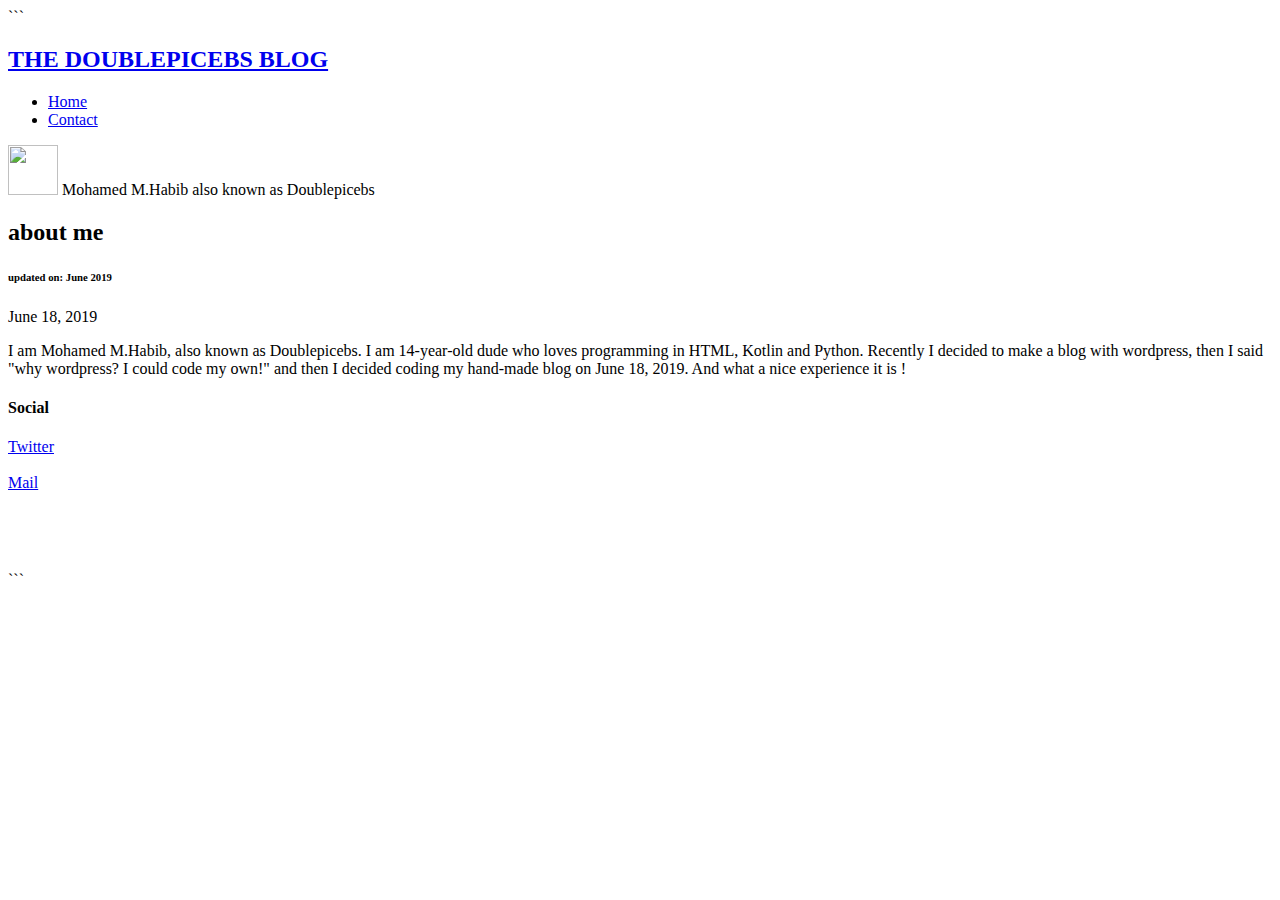
==== about.html @ b7617b6c "About page" ====
```
<!DOCTYPE html>
<html>
<head>
<title> 
THE NG BLOG
</title>
<link rel="stylesheet" type ="text/css" href ="styles.css">
</head>
<body>
<div id = "header">
<div class = "container">
<h2><a id=" header-title" href = "index.html"> THE DOUBLEPICEBS BLOG </a></h2>
<ul id="header-nav">
<li><a href ="index.html">Home</a></li>
<li><a href ="contact.html">Contact</a></li>
</ul>
</div>
</div>
<div id = "content">
<div class = "container">
<div class = "about">
<div class = "about-author">
<img src = "me.jpg" height ="50 px" width ="50px">
<span> Mohamed M.Habib also known as Doublepicebs </span>
</div>
<h2 class = "about-title"> about me </h2>
<div class = "about-content">
<span>
<h6>updated on: June 2019</h6> June 18, 2019
</span>
<p>
I am Mohamed M.Habib, also known as Doublepicebs. I am 14-year-old dude who loves programming in HTML, Kotlin and Python. Recently I decided to make a blog with wordpress, then I said "why wordpress? I could
code my own!" and then I decided coding my hand-made blog on June 18, 2019. And what a nice experience it is !
</div>
</div>
</div>
</div>
</div>
<div id = "footer">
<div class = "container">
<div class = "coloumn">
<h4> Social </h4>
<p class="white-links">
<font color="white">
<a href = "https://twitter.com/@Doublepicebs"> Twitter </a>
<br>
<a class="white-links" = "https://nnagamesofficialwebiste.wordpress.com/"> 
Wordpress site</a><br>
<a class="white-links" href = "mailto: nananny20054@outlook.com"> Mail </a>
</div></p>
<div class = "coloumn">
<h4>My Story</h4>
Since I, Mohamed M.Habib was at 2nd preparatory,14 years old, I thought of making my hand-made coded blog and here I am, making my own blog by myself, using HTML, JavaScript and CSS
</font>
</div>
</div>
</div>
</body>
</html>

```
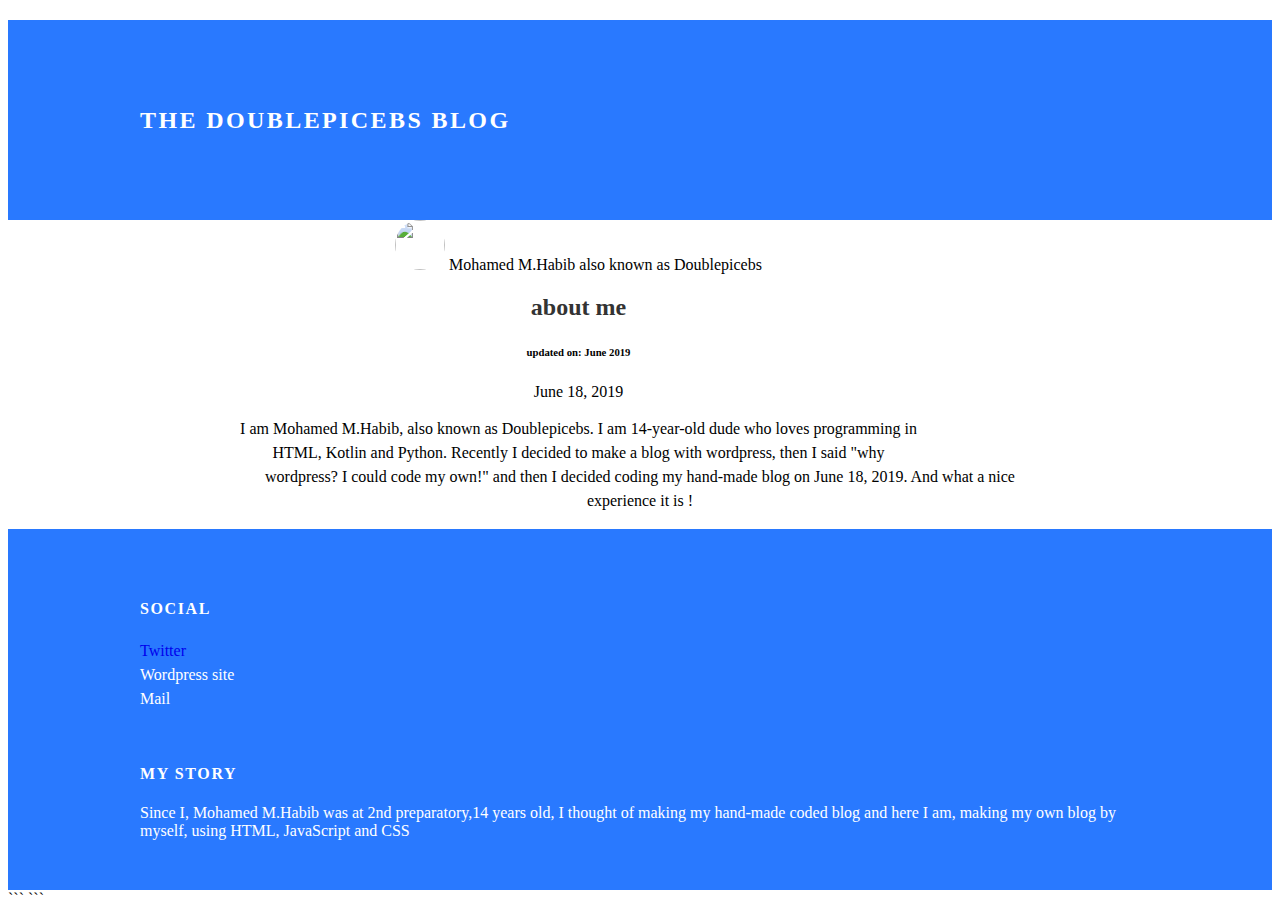
==== commit 5baa340f: "About" ====
--- a/about.html
+++ b/about.html
@@ -1,4 +1,3 @@
-```
 <!DOCTYPE html>
 <html>
 <head>
@@ -58,5 +57,7 @@
 </div>
 </body>
 </html>
+```
 
 ```
+
--- a/styles.css
+++ b/styles.css
@@ -0,0 +1,130 @@
+```
+@import url(http://fonts.googleapis.com/css?family=Montserrat:400,700);
+
+    body{
+    color: #555;
+    margin: 0;
+    font-family: "Montserrat", sans-serif;
+    }
+    
+    #header{
+    background-color: #2979FF;
+    height: 200px;
+    line-height: 200px;	
+    }
+    
+    #header a{
+    	color: white;
+    	text-decoration: none;
+    	text-transform: uppercase;
+    	letter-spacing: 0.1em;
+    }
+    
+    #header a:hover{
+    	color: #222;
+    }
+    
+    #header-title{
+    	display: block;
+    	float: left;
+    	color: white;
+    	font-size: 20px;
+    	font-weight: bold;
+    }
+    
+    #header-nav{
+    	display: block;
+    	float: right;
+    	margin-top: 0;
+        margin-left: 0;
+    }
+    
+    #header-nav li{
+    	display: inline;
+    	color: white;
+    	padding-left: 20px;
+    }
+    
+    .container{
+    	max-width: 1000px;
+    	margin: 0 auto;
+    }
+    
+    #footer{
+    	background-color: #2979FF;
+    	padding: 50px 0;
+    }
+    
+    .coloumn{
+    	min-width: 300px;
+    	display: inline-block;
+    	vertical-align: top;
+    }
+    
+    #footer h4{
+    	color: white;
+    	text-transform: uppercase;
+    	letter-spacing: 0.1em;
+    }
+    
+    #footer p{
+    	color: white;
+    }
+    
+    a{
+    	text-decoration: none;
+    }
+    
+    a:hover{
+    	color: #E0E0E0;
+    }
+    
+    .white-links{
+    	color: white;
+    }
+    
+    .post, .about{
+    	max-width: 800px;
+    	margin: 0 auto;
+    	padding: 60 0;
+    }
+    
+    .post-author img{
+    	width: 50px;
+    	height: 50px;
+    	vertical-align: middle;
+    }
+    
+    .post-author span{
+    	margin-left: 16px;
+    }
+    
+    .post-date{
+    	color:#D2D2D2;
+    	font size: 14px;
+    	font-weight: bold;
+    	text-transform: uppercase;
+    	letter-spacing: 0.1em;
+    }
+    
+    h1, h2, h3, h4{
+    	color: #333;
+    }
+    
+    p{
+    	line-height: 1.5;
+    }
+    
+    .about{
+    	text-align: center;
+    }
+    
+    .post-author img, .about-author img{
+    	border-radius: 50%;
+    }
+    
+    .post-container:nth-child(even){
+    	background-color: #E0E0E0;
+    }
+
+```
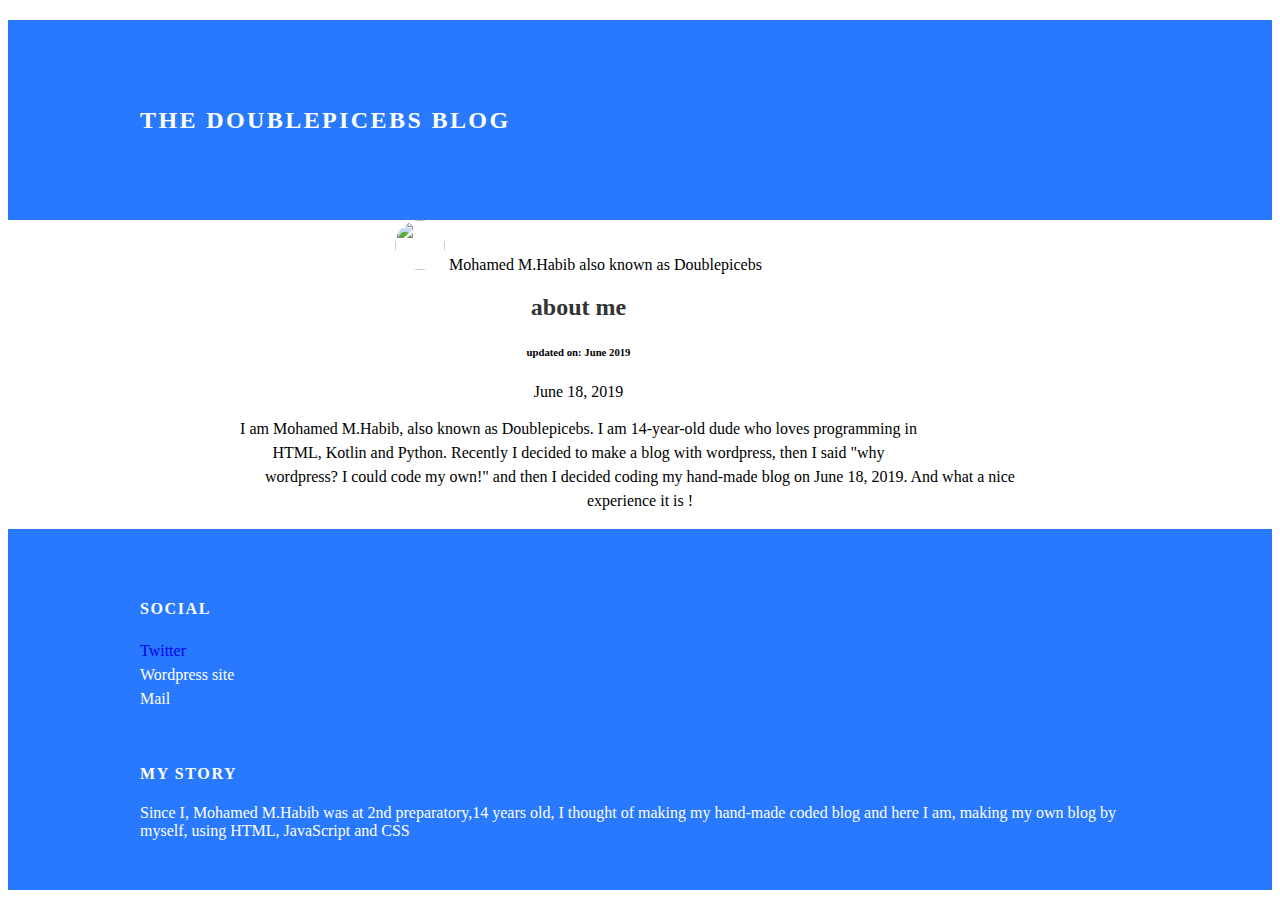
==== commit c9fcf7f8: "About edit" ====
--- a/about.html
+++ b/about.html
@@ -57,7 +57,3 @@
 </div>
 </body>
 </html>
-```
-
-```
-
